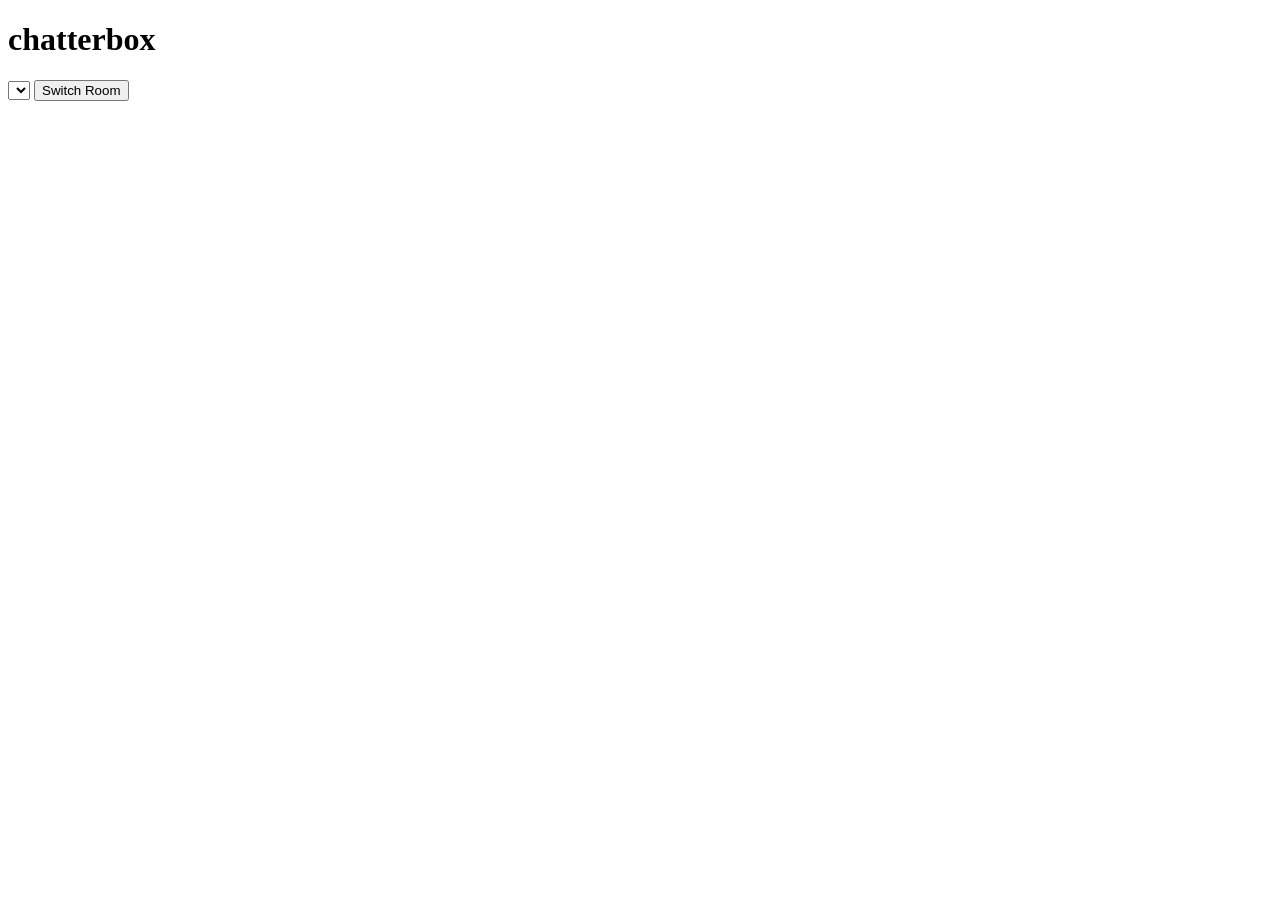
==== client/index.html @ f11b186f "Implement function to change rooms and display messages - Also passed all tests for helper functions" ====
<!doctype html>
<html>
  <head>
    <meta charset="utf-8">
    <title>chatterbox</title>
    <link rel="stylesheet" href="styles/styles.css">

    <!-- dependencies -->
    <script src="bower_components/jquery/dist/jquery.js"></script>
    <script src="bower_components/underscore/underscore.js"></script>
    <script>
      // YOU DO NOT NEED TO EDIT THIS CODE
      if (!/(&|\?)username=/.test(window.location.search)) {
        var newSearch = window.location.search;
        if (newSearch !== '' & newSearch !== '?') {
          newSearch += '&';
        }
        newSearch += 'username=' + (prompt('What is your name?') || 'anonymous');
        window.location.search = newSearch;
      }
    </script>
    <!-- your scripts -->
    <script src="env/config.js"></script>
    <script src="scripts/app.js"></script>
  </head>
  <body>
    <div id="main">
      <h1>chatterbox</h1>
      <select id="roomSelect">
      </select>
      <input id="switch-room" type="button" value="Switch Room">
    </div>
    <div id="chats"></div>
  </body>
</html>
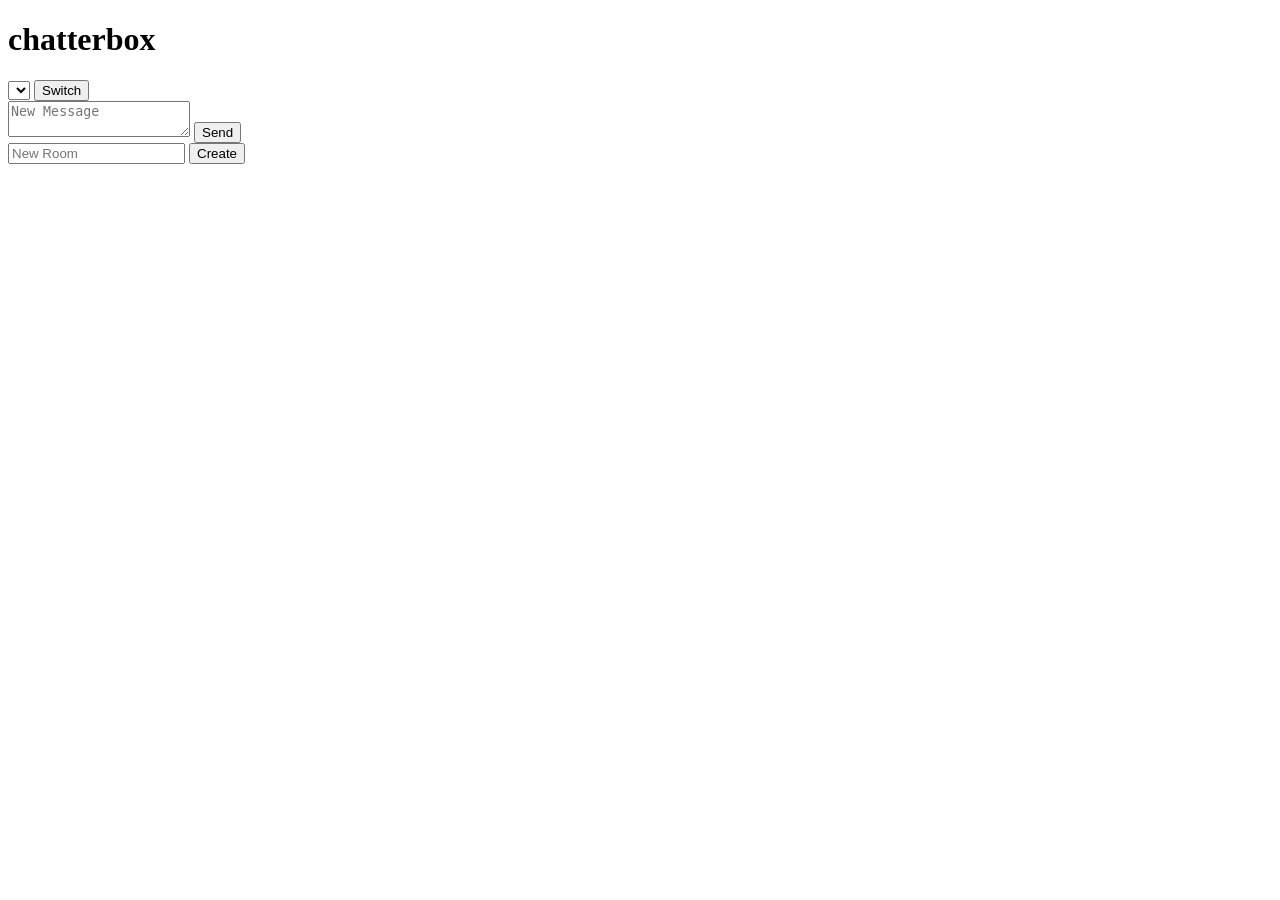
==== commit 62a88770: "Implement function to post messages and add new rooms - Work in progress: clicking on usernames to m" ====
--- a/client/index.html
+++ b/client/index.html
@@ -28,8 +28,23 @@
       <h1>chatterbox</h1>
       <select id="roomSelect">
       </select>
-      <input id="switch-room" type="button" value="Switch Room">
+      <input id="switch-room" type="button" value="Switch">
+
+      <div>
+        <form id="send">
+          <textarea id="message" placeholder="New Message"></textarea>
+          <input type="submit" value="Send">
+        </form>
+      </div>
+      
+      <div>
+        <form id="new-room">
+          <input type="text" id="new-roomname" placeholder="New Room">
+          <input type="submit" value="Create">
+        </form>
+      </div>
+      
+      <div id="chats"></div>
     </div>
-    <div id="chats"></div>
   </body>
 </html>
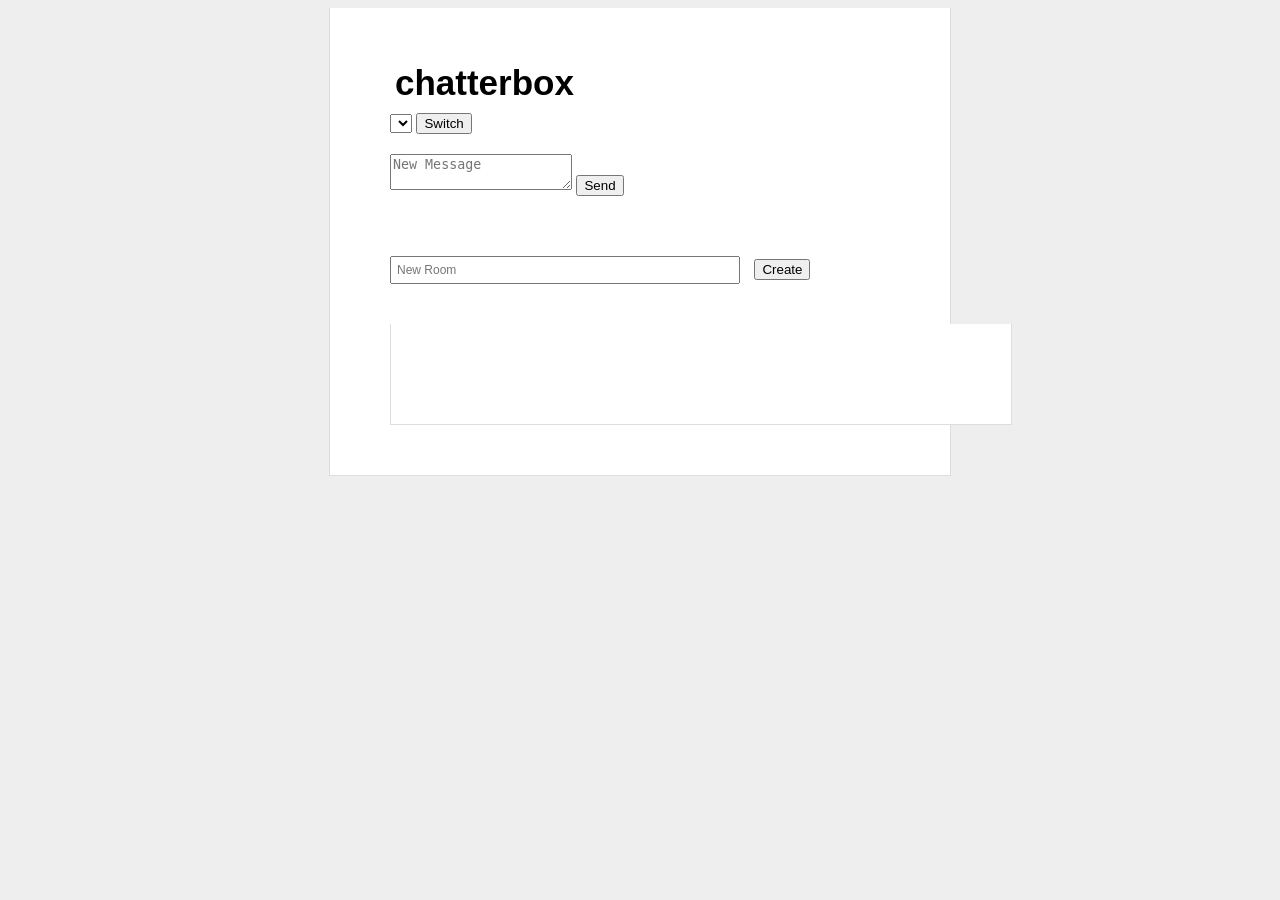
==== commit e9632d30: "Restructure the app object for cleaner implementation - init: calls initial fetch, and starts auto-r" ====
--- a/client/index.html
+++ b/client/index.html
@@ -8,6 +8,7 @@
     <!-- dependencies -->
     <script src="bower_components/jquery/dist/jquery.js"></script>
     <script src="bower_components/underscore/underscore.js"></script>
+    <script src="bower_components/moment/moment.js"></script>
     <script>
       // YOU DO NOT NEED TO EDIT THIS CODE
       if (!/(&|\?)username=/.test(window.location.search)) {
@@ -44,6 +45,10 @@
         </form>
       </div>
       
+      <div>
+        <div id="last-updated"></div>
+      </div>
+
       <div id="chats"></div>
     </div>
   </body>
--- a/client/styles/styles.css
+++ b/client/styles/styles.css
@@ -0,0 +1,94 @@
+body {
+    background: #eee;
+    text-align: center;
+    padding: 0 25px;
+    font-family: arial, sans-serif;
+}
+
+#main, #chats {
+    width: 500px;
+    margin: auto;
+    text-align: left;
+    background: white;
+    padding: 50px 60px;
+    border: solid #ddd;
+    border-width: 0 1px 1px 1px;
+}
+
+#main h1 {
+    margin-top: 0;
+    font-size: 35px;
+    margin-bottom: 5px;
+    padding: 5px;
+}
+
+#main h1 span {
+    font-style:italic;
+}
+
+#main ul {
+    padding-left: 20px;
+}
+
+#main .error {
+    border: 1px solid red;
+    background: #FDEFF0;
+    padding: 20px;
+}
+
+#main .success {
+    margin-top: 25px;
+}
+
+#main .success code {
+    font-size: 12px;
+    color: green;
+    line-height: 13px;
+}
+
+form {
+    padding: 20px;
+    padding-left: 0;
+    margin-bottom: 20px;
+}
+
+form input[type=text] {
+    margin-right: 10px;
+    width: 70%;
+    font-size: 12px;
+    padding: 5px;
+}
+
+.chat {
+    padding: 5px;
+    margin-bottom: 5px;
+    background-color: #eee;
+}
+
+.chat .username {
+    font-weight: 800;
+}
+
+.chat:hover {
+    background-color: #ddd;
+}
+
+.spinner {
+    float: right;
+    height: 46px;
+    margin-bottom: 5px;
+}
+
+.spinner img {
+    padding: 10px;
+}
+
+.friend {
+    color: #fff;
+    background-color: #0090da;
+}
+
+.message {
+    margin-top: 30px;
+}
+
